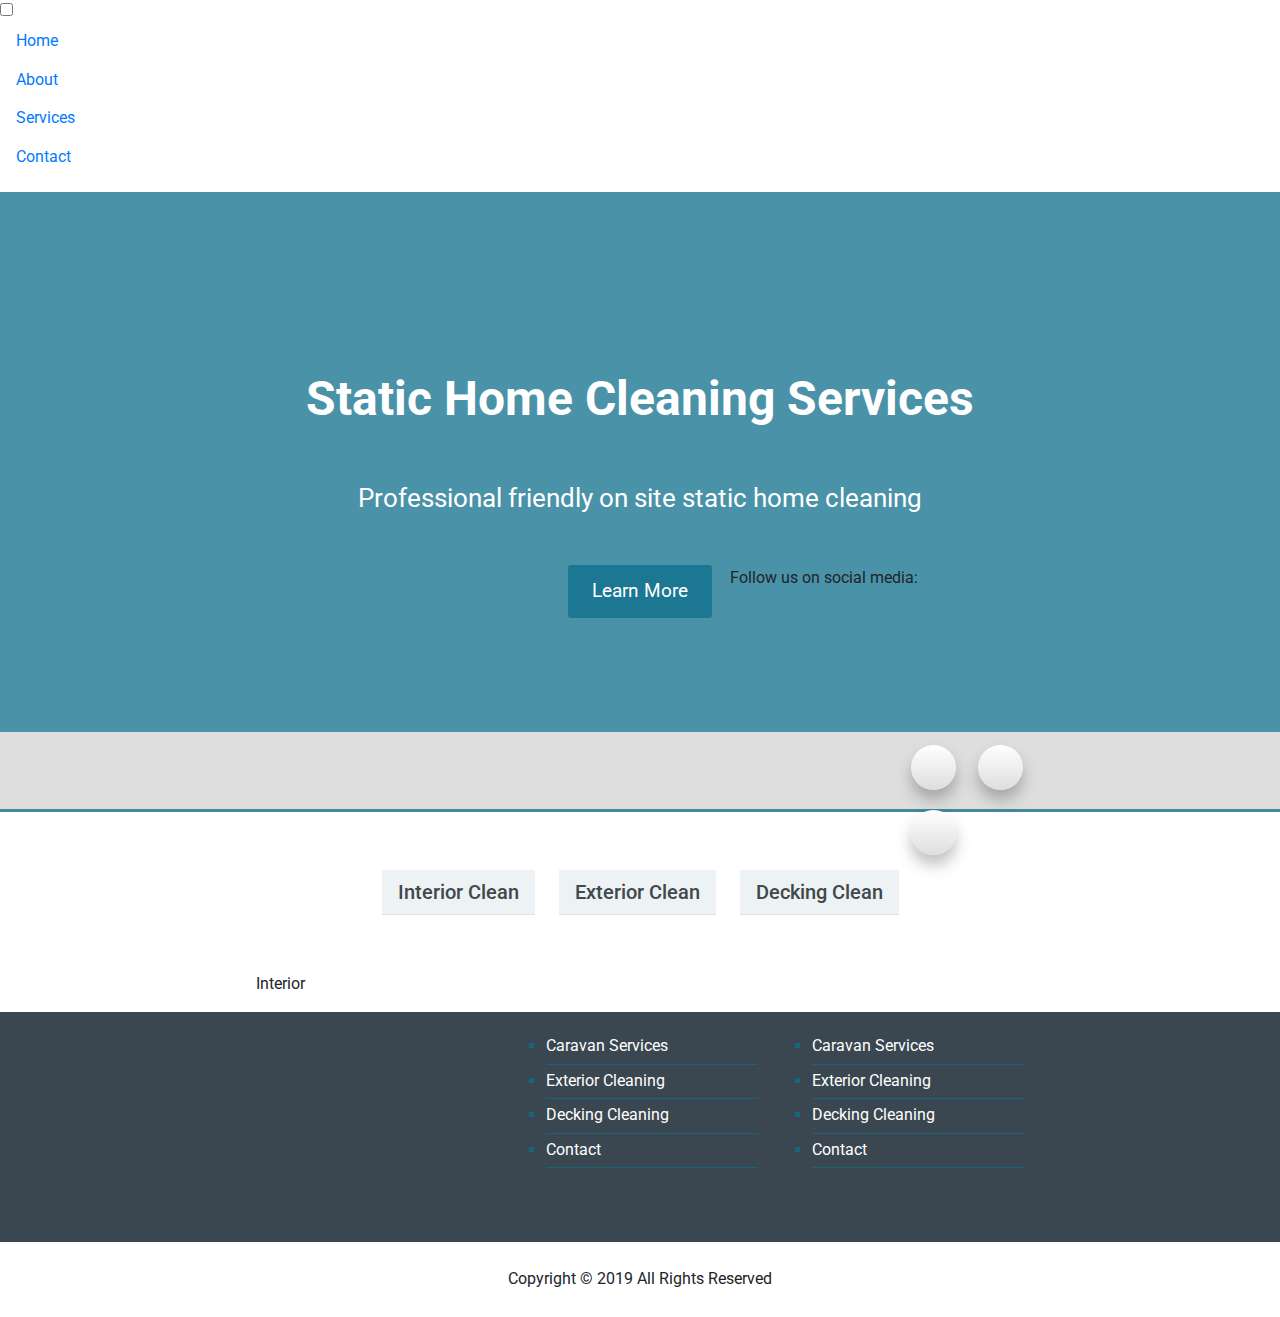
==== services.html @ 691bfcb6 "new commit" ====
<!DOCTYPE html>
<html lang="en">

<head>
  <meta charset="UTF-8">
  <meta name="viewport" content="width=device-width, initial-scale=1.0 shrink-to-fit=no">
  <meta http-equiv="X-UA-Compatible" content="ie=edge">
  <link href="https://fonts.googleapis.com/css?family=Roboto:400,500" rel="stylesheet">
  <link rel="stylesheet" href="https://maxcdn.bootstrapcdn.com/bootstrap/4.0.0/css/bootstrap.min.css"
    integrity="sha384-Gn5384xqQ1aoWXA+058RXPxPg6fy4IWvTNh0E263XmFcJlSAwiGgFAW/dAiS6JXm" crossorigin="anonymous">
  <link rel="stylesheet" href="https://use.fontawesome.com/releases/v5.8.1/css/all.css"
    integrity="sha384-50oBUHEmvpQ+1lW4y57PTFmhCaXp0ML5d60M1M7uH2+nqUivzIebhndOJK28anvf" crossorigin="anonymous">
  <link rel="stylesheet" href="css/menu.css">
  <link rel="stylesheet" href="css/style.css">

  <title>Contact Us</title>
</head>

<body>

  <div class="menu-wrap">
    <input type="checkbox" class="toggler">
    <div class="hamburger">
      <div></div>
    </div>
    <div class="menu">
      <div>
        <div>
          <ul class="menu-nav">
            <li><a href="index.html" class="nav-link">Home</a></li>
            <li><a href="#about" class="nav-link">About</a></li>
            <li><a href="services.html" class="nav-link">Services</a></li>
            <li><a href="contact.html" class="nav-link">Contact</a></li>
          </ul>
        </div>
      </div>
    </div>
  </div>

  <header class="showcase">
    <div class="content-area showcase-inner">
      <h1>Static Home Cleaning Services</h1>
      <p>Professional friendly on site static home cleaning</p>
      <a href="" class="btn">Learn More</a>
    </div>
  </header>

  <!-- Social Media Section Start -->
  <div class="social-media">
    <div class="content-area">
      <p>Follow us on social media:</p>
      <ul>
        <li><a href="#"><i class="fab fa-facebook-f" aria-hidden="true"></i></a></li>
        <li><a href="#"><i class="fab fa-twitter" aria-hidden="true"></i></a></li>
        <li><a href="#"><i class="fab fa-instagram" aria-hidden="true"></i></a></li>
      </ul>
    </div>
  </div>

  <!-- Services section start -->
  <div class="content-area">
    <div class="content-4" id="services">
      <ul class="nav" role="tablist">
        <li class="nav-item nav-tabs">
          <a href="#interior" class="active tab-item" role="tab" data-toggle="tab">
            <span>Interior Clean</span>
          </a>
        </li>

        <li class="nav-item nav-tabs">
          <a href="#exterior" class="tab-item" role="tab" data-toggle="tab">
            <span>Exterior Clean</span>
          </a>
        </li>

        <li class="nav-item nav-tabs">
          <a href="#decking" class="tab-item" role="tab" data-toggle="tab">
            <span>Decking Clean</span>
          </a>
        </li>
      </ul>

      <!-- Tab Content -->
      <div class="tab-content">
        <div class="active tab-pane" role="tabpanel" id="interior">
          <p>Interior</p>
        </div>

        <div class="tab-pane" role="tabpanel" id="exterior">
          <p>Exterior</p>
        </div>

        <div class="tab-pane" role="tabpanel" id="decking">
          <p>Decking</p>
        </div>
      </div>
    </div>
  </div>
  <!-- Services section end -->


  <footer>
    <div class="content-area">
      <div class="row">
        <div class="col-md-4">
          <div class="img">
            <img src="img/STY Cleaning.svg" alt="">
          </div>
        </div>
        <div class="col-md-4">
          <ul>
            <li><a href="index.html">Caravan Services</a></li>
            <li><a href="index.html">Exterior Cleaning</a></li>
            <li><a href="index.html">Decking Cleaning</a></li>
            <li><a href="contact.html">Contact</a></li>
          </ul>
        </div>
        <div class="col-md-4">
          <ul>
            <li><a href="index.html">Caravan Services</a></li>
            <li><a href="index.html">Exterior Cleaning</a></li>
            <li><a href="index.html">Decking Cleaning</a></li>
            <li><a href="contact.html">Contact</a></li>
          </ul>
        </div>
      </div>
    </div>
  </footer>
  <div class="outer-footer">
    <div class="content-area">
      <div class="row">
        <div class="col-md-12">
          <p>Copyright &copy; 2019 All Rights Reserved</p>
        </div>
      </div>
    </div>
  </div>

  <script src="https://code.jquery.com/jquery-3.3.1.slim.min.js"></script>
  <script src="https://cdnjs.cloudflare.com/ajax/libs/popper.js/1.14.7/umd/popper.min.js"></script>
  <script src="https://stackpath.bootstrapcdn.com/bootstrap/4.3.1/js/bootstrap.min.js"></script>
</body>

</html>
---- css/style.css ----
:root{
  --primary-color: rgba(13, 110, 139, 0.75);
  --overlay-color: rgba(24,39,51,0.85);
  --menu-speed: 0.75s;
}

*{
  /* box-sizing: border-box; */
  margin: 0;
  padding: 0;
}

body{
  font-family: 'Roboto', sans-serif;
  line-height: 1.4;
  
}


.content-area{
  max-width: 60%;
  margin: auto;
}

/* Showcase Area */
.showcase{
  background-color: var(--primary-color);
  color: #fff;
  height: 60vh;
  position: relative;
}

/* Media Queries to Adjust */

.showcase img{
  position: absolute;
  top: 0;
  left: 45%;
  width: 200px;
} 

/* Media Queries to Adjust End */

.showcase:before{
  content:'';
  background: url('../img/drop-of-water-ripple-water-71549.jpg');
  background-repeat: no-repeat;
  background-size: cover;
  background-position: center;
  background-attachment: fixed;
  position: absolute;
  top: 0;
  left: 0;
  width: 100%;
  height: 60vh;
  z-index: -1;
}

/* Media Queries to Adjust */

.showcase .showcase-inner{
  display: flex;
  flex-direction: column;
  align-items: center;
  justify-content: center;
  text-align: center;
  height: 100%;
}

 .showcase h1{
   padding-top: 1.5rem;
  font-size: 3rem;
  padding-bottom: 1.5rem;
}

.showcase p{
  font-size: 1.6rem;
  padding-bottom: 1rem;
  width: 80%;
} 

.btn{
  display: inline-block;
  border: none;
  background-color: var(--primary-color);
  color: #fff;
  font-size: 1.2rem;
  padding: 0.75rem 1.5rem;
  margin-top: 1rem;
  border-radius: 3px;
  text-decoration: none;
  transition: all .7s ease-in;
}

.btn:hover{
  color: rgb(199, 199, 199);
  background-color: rgb(13,110,139);
}

/* Social Media Section */
.social-media{
  height: 80px;
  background-color: #dedede;
  border-bottom: 3px solid var(--primary-color);
}


.social-media p{
  position: absolute;
  top: 63%; 
  left: 57%;
  font-size: 16px;
}

.social-media ul{
  margin-left: 84%;
  padding-top: 1%;
  /* display: flex; */
  display: grid;
  grid-template-columns: repeat(auto-fit, minmax(50px, 1fr));
  grid-gap: 10px;
  align-content: center;
  justify-content: center;
}

.social-media ul li{
  list-style: none;
}

.social-media ul li a{
  width: 45px;
  height: 45px;
  display: block;
  text-decoration: none;
  background: #f1f1f1;
  text-align: center;
  font-size: 20px;
  margin: 5px 10px;
  padding: 6px;
  border-radius: 50%;
  box-sizing: border-box;
  box-shadow: 0 10px 15px rgba(0, 0, 0, 0.25);
  background: linear-gradient(0deg, #dedede, #fff);
  transition: all .5s ease;
}

.social-media ul li a:hover{
  font-weight: bold;
  box-shadow: 0 2px 15px rgba(0, 0, 0, 0.2);
  color: var(--primary-color);
}

.social-media ul li a .fab{
  width: 100%;
  height: 100%;
  /* display: block; */
  background: linear-gradient(0deg, #fff, #dedede);
  border-radius: 50%;
  background-color: #dedede;
  padding-top: 8px;
  
}

.social-media ul li:nth-child(1) a:hover .fab{
  color: #3b5998 !important; 
}

.social-media ul li:nth-child(2) a:hover .fab{
  color: #1da1f2 !important; 
}

.social-media ul li:nth-child(3) a:hover .fab{
  color: #e4405f !important; 
}

  /* Images Section */
  .images{
    box-sizing: border-box;
    width: 100%;
    height: 100%;
  }

  .images img{
    width: 100%;
    height: 280px;
    box-sizing: border-box;
    border: 3px solid var(--primary-color);  
    margin-bottom: 2rem;
  }

  /* About Section */
  .about p{
    text-align: justify;
  }

  .about h4{
    color: #636363;
    font-size: 2rem;
    font-weight: 300;
    padding: 3.5rem 0;
    text-align: center;
  }

  .about img{
    width: 160px;
    padding-top: 1.8rem;
    margin-left: 42%;
  }

  .about .title-border{
    content: "";
  width: 80%;
  height: 2px;
  display: block;
  background-color: var(--primary-color);
  border-radius: 50%;
  margin: auto;
  margin-top: 1.8%;
  }

  .images p{
    text-align: center;
    padding: 0.5rem;
  }

  .images span{
    content: "";
  width: 80%;
  height: 2px;
  display: block;
  background-color: var(--primary-color);
  border-radius: 50%;
  margin: 3% auto;
  }


  .bio{
    margin-top: 3rem;
  }

  .bio p{
    text-align: justify;
    padding-left: 25px;
    font-size: 1rem;
  }

  .bio h4{
    color: #636363;
    font-size: 2.5rem;
    font-weight: 300;
    text-align: center;
    padding-top: 2.5rem;
  }

  .img img{
    width: 150px;
    box-sizing: unset;
  }

/* Services Section */
.content-4 .nav{
  justify-content: center;
  margin: 6%;
}

.content-4 .nav-tabs{
  margin: 12px;
  text-align: center;
  cursor: pointer;
  background-color: #edf2f4;
}

.content-4 .tab-item{
  text-decoration: none;
}

.content-4 span{
  text-decoration: none;
  font-size: 20px;
  font-weight: 500;
  display: inline-block;
  text-align: center;
  justify-content: center;
  color: #3f494c !important;
  padding: 0.5rem 1rem;
}

.content-4 .tab-item span:hover{
  color: var(--primary-color) !important;
}

  /* Contact-Section */
  .contact h1{
    text-align: center;
    padding-bottom: 50px;
    color: grey;
  }

  .contact img{
    width: 140px;
    padding-top: 1.8rem;
    margin-left: 45%;
  }

  .contact h4{
    font-size: 1.5rem;
    text-align: center;
    margin: 2.5rem 0;
    padding: 0 2.5rem;
    color: grey;
  }
  
  .formBox{
      padding: 20px;
      border: 1px solid #dedede;
      border-radius: 3px;
      margin: 0 auto;
      margin-bottom: 35px;
      width: 80%;
      height: 80%;
  }
  span{
      color: red;
  }
  
  h1{
      margin-top: 40px;
      padding: 0;
      text-align: center;
      margin-bottom: 30px !important;
      font-size: 48px;
      font-weight: bold;
  }
  
  .inputBox{
      position: relative;
      box-sizing: border-box;
      margin-bottom: 40px;
  }
  
  .input{
      position: relative;
      width: 100%;
      height: 40px;
      background: transparent;
      border: none;
      outline: none;
      font-size: 18px;
      border-bottom: 2px solid rgba(0,0,0,0.3);
  }
  
  .inputText{
      position: absolute;
      line-height: 40px;
      font-size: 14px;
      transition: .5s;
      opacity: .5;
  }
  
  .focus .inputText{
      transform: translateY(-30px);
      font-size: 14px;
      opacity: 1;
      color: var(--primary-color);
  }
  
  textarea{
      height: 90px !important;
  }
  
  .button{
      width: 100%;
      background: var(--primary-color);
      color: #fff;
      cursor: pointer;
      border: none;
      border-radius: 3px;
      outline: none;
      height: 50px;
      font-size: 24px;
  }
/* Footer Section */

footer{
  height: 230px;
  background: var(--overlay-color);
}

.img img{
  width: 250px;
  margin-top: 50px;
}

footer ul{
  margin-top: 8%;
  display: flex;
  flex-direction: column;
  align-content: center;
  justify-content: center;
}

footer ul li{
  margin: 2% 0 0 10%;
  list-style: square;
  color: var(--primary-color);
  border-bottom: 1px solid var(--primary-color);
  padding-bottom: 0.4rem;
}

footer ul li a{
 color: #fff;
 font-size: 1rem;
 padding-bottom: 0.5rem;
}

footer ul li a:hover{
  text-decoration: none;
  color: #b8b6b6;
}

  .outer-footer{
    text-align: center;
    padding: 0.7rem;
    margin-top: 15px;
  }

  

/* Media Queries */
@media  (max-width: 774px){

  footer{
    display: inline-block;
    width: 100%;
    height: 100%;
  }
}
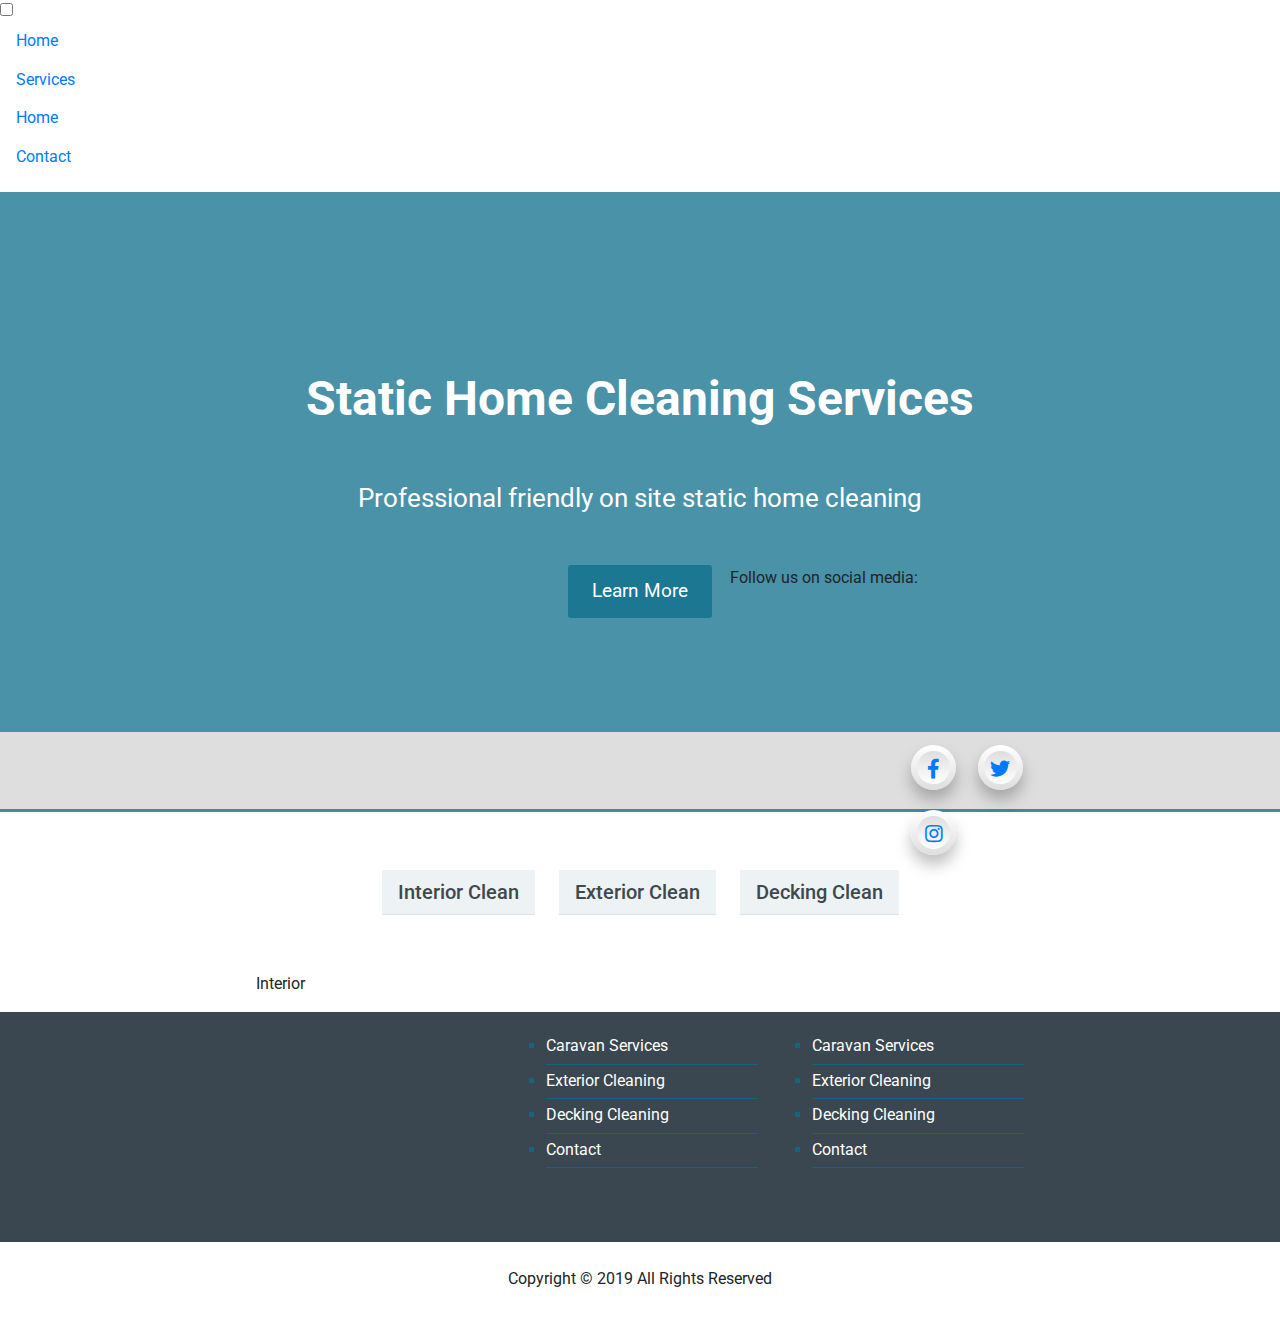
==== commit 774fbd7e: "New commit" ====
--- a/services.html
+++ b/services.html
@@ -6,10 +6,8 @@
   <meta name="viewport" content="width=device-width, initial-scale=1.0 shrink-to-fit=no">
   <meta http-equiv="X-UA-Compatible" content="ie=edge">
   <link href="https://fonts.googleapis.com/css?family=Roboto:400,500" rel="stylesheet">
-  <link rel="stylesheet" href="https://maxcdn.bootstrapcdn.com/bootstrap/4.0.0/css/bootstrap.min.css"
-    integrity="sha384-Gn5384xqQ1aoWXA+058RXPxPg6fy4IWvTNh0E263XmFcJlSAwiGgFAW/dAiS6JXm" crossorigin="anonymous">
-  <link rel="stylesheet" href="https://use.fontawesome.com/releases/v5.8.1/css/all.css"
-    integrity="sha384-50oBUHEmvpQ+1lW4y57PTFmhCaXp0ML5d60M1M7uH2+nqUivzIebhndOJK28anvf" crossorigin="anonymous">
+  <link rel="stylesheet" href="https://maxcdn.bootstrapcdn.com/bootstrap/4.0.0/css/bootstrap.min.css">
+  <link rel="stylesheet" href="https://use.fontawesome.com/releases/v5.8.1/css/all.css">
   <link rel="stylesheet" href="css/menu.css">
   <link rel="stylesheet" href="css/style.css">
 
@@ -28,8 +26,8 @@
         <div>
           <ul class="menu-nav">
             <li><a href="index.html" class="nav-link">Home</a></li>
-            <li><a href="#about" class="nav-link">About</a></li>
             <li><a href="services.html" class="nav-link">Services</a></li>
+            <li><a href="pricing.html" class="nav-link">Home</a></li>
             <li><a href="contact.html" class="nav-link">Contact</a></li>
           </ul>
         </div>
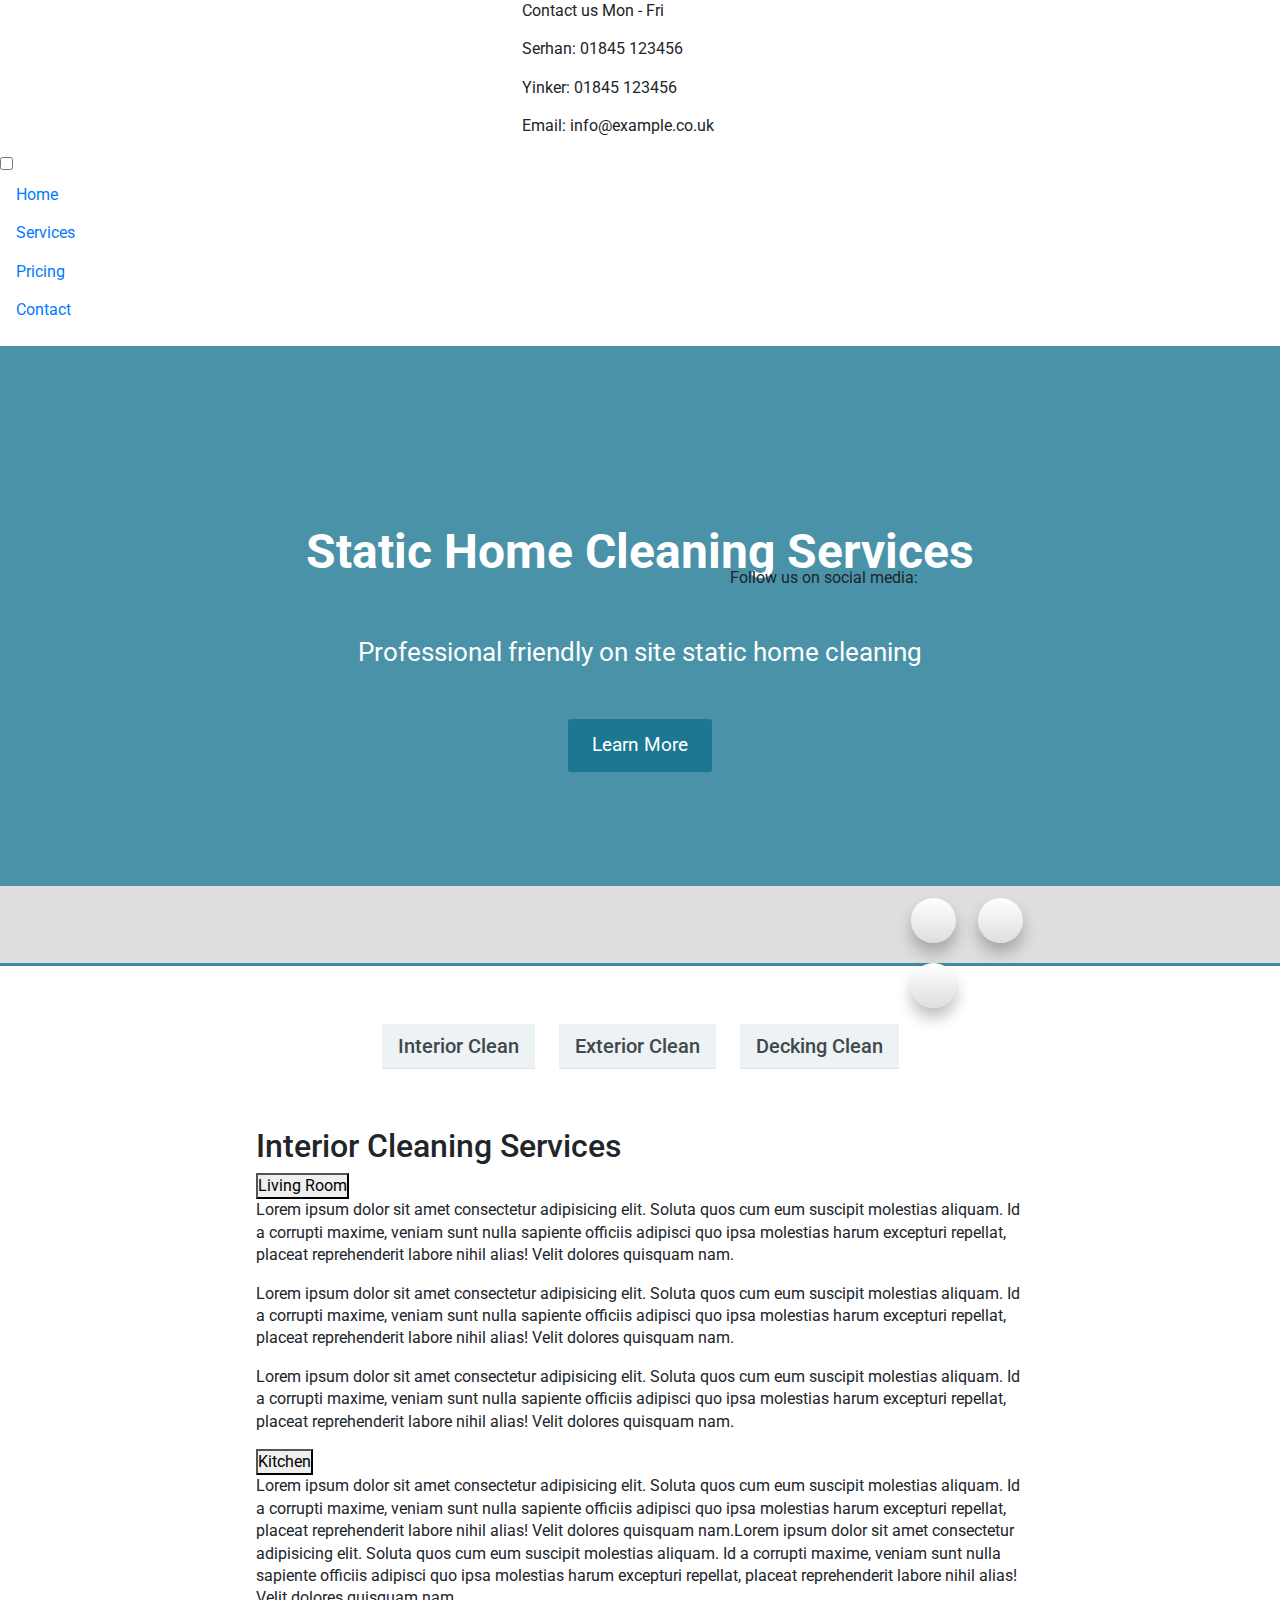
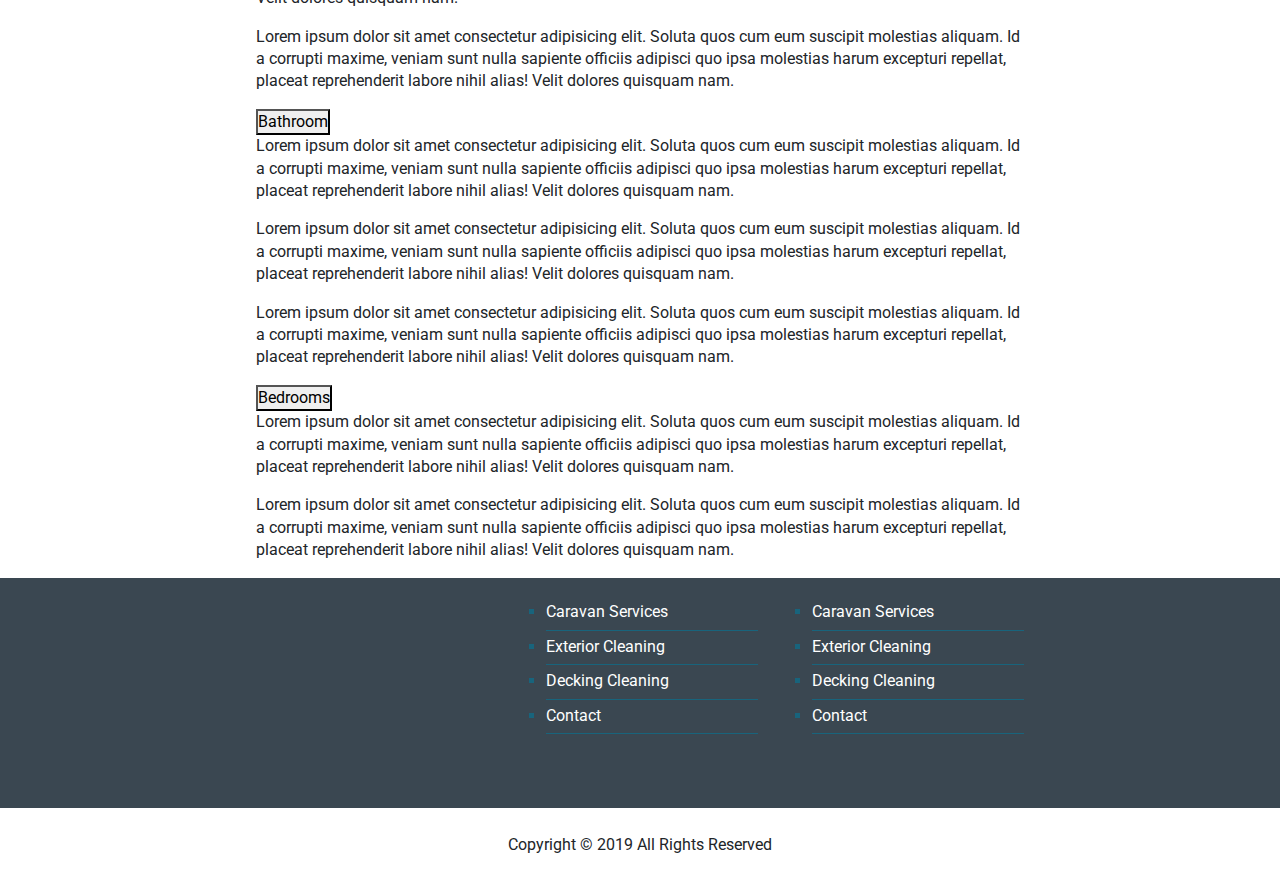
==== commit 500e503c: "Add files via upload" ====
--- a/services.html
+++ b/services.html
@@ -1,142 +1,300 @@
-<!DOCTYPE html>
-<html lang="en">
-
-<head>
-  <meta charset="UTF-8">
-  <meta name="viewport" content="width=device-width, initial-scale=1.0 shrink-to-fit=no">
-  <meta http-equiv="X-UA-Compatible" content="ie=edge">
-  <link href="https://fonts.googleapis.com/css?family=Roboto:400,500" rel="stylesheet">
-  <link rel="stylesheet" href="https://maxcdn.bootstrapcdn.com/bootstrap/4.0.0/css/bootstrap.min.css">
-  <link rel="stylesheet" href="https://use.fontawesome.com/releases/v5.8.1/css/all.css">
-  <link rel="stylesheet" href="css/menu.css">
-  <link rel="stylesheet" href="css/style.css">
-
-  <title>Contact Us</title>
-</head>
-
-<body>
-
-  <div class="menu-wrap">
-    <input type="checkbox" class="toggler">
-    <div class="hamburger">
-      <div></div>
-    </div>
-    <div class="menu">
-      <div>
-        <div>
-          <ul class="menu-nav">
-            <li><a href="index.html" class="nav-link">Home</a></li>
-            <li><a href="services.html" class="nav-link">Services</a></li>
-            <li><a href="pricing.html" class="nav-link">Home</a></li>
-            <li><a href="contact.html" class="nav-link">Contact</a></li>
-          </ul>
-        </div>
-      </div>
-    </div>
-  </div>
-
-  <header class="showcase">
-    <div class="content-area showcase-inner">
-      <h1>Static Home Cleaning Services</h1>
-      <p>Professional friendly on site static home cleaning</p>
-      <a href="" class="btn">Learn More</a>
-    </div>
-  </header>
-
-  <!-- Social Media Section Start -->
-  <div class="social-media">
-    <div class="content-area">
-      <p>Follow us on social media:</p>
-      <ul>
-        <li><a href="#"><i class="fab fa-facebook-f" aria-hidden="true"></i></a></li>
-        <li><a href="#"><i class="fab fa-twitter" aria-hidden="true"></i></a></li>
-        <li><a href="#"><i class="fab fa-instagram" aria-hidden="true"></i></a></li>
-      </ul>
-    </div>
-  </div>
-
-  <!-- Services section start -->
-  <div class="content-area">
-    <div class="content-4" id="services">
-      <ul class="nav" role="tablist">
-        <li class="nav-item nav-tabs">
-          <a href="#interior" class="active tab-item" role="tab" data-toggle="tab">
-            <span>Interior Clean</span>
-          </a>
-        </li>
-
-        <li class="nav-item nav-tabs">
-          <a href="#exterior" class="tab-item" role="tab" data-toggle="tab">
-            <span>Exterior Clean</span>
-          </a>
-        </li>
-
-        <li class="nav-item nav-tabs">
-          <a href="#decking" class="tab-item" role="tab" data-toggle="tab">
-            <span>Decking Clean</span>
-          </a>
-        </li>
-      </ul>
-
-      <!-- Tab Content -->
-      <div class="tab-content">
-        <div class="active tab-pane" role="tabpanel" id="interior">
-          <p>Interior</p>
-        </div>
-
-        <div class="tab-pane" role="tabpanel" id="exterior">
-          <p>Exterior</p>
-        </div>
-
-        <div class="tab-pane" role="tabpanel" id="decking">
-          <p>Decking</p>
-        </div>
-      </div>
-    </div>
-  </div>
-  <!-- Services section end -->
-
-
-  <footer>
-    <div class="content-area">
-      <div class="row">
-        <div class="col-md-4">
-          <div class="img">
-            <img src="img/STY Cleaning.svg" alt="">
-          </div>
-        </div>
-        <div class="col-md-4">
-          <ul>
-            <li><a href="index.html">Caravan Services</a></li>
-            <li><a href="index.html">Exterior Cleaning</a></li>
-            <li><a href="index.html">Decking Cleaning</a></li>
-            <li><a href="contact.html">Contact</a></li>
-          </ul>
-        </div>
-        <div class="col-md-4">
-          <ul>
-            <li><a href="index.html">Caravan Services</a></li>
-            <li><a href="index.html">Exterior Cleaning</a></li>
-            <li><a href="index.html">Decking Cleaning</a></li>
-            <li><a href="contact.html">Contact</a></li>
-          </ul>
-        </div>
-      </div>
-    </div>
-  </footer>
-  <div class="outer-footer">
-    <div class="content-area">
-      <div class="row">
-        <div class="col-md-12">
-          <p>Copyright &copy; 2019 All Rights Reserved</p>
-        </div>
-      </div>
-    </div>
-  </div>
-
-  <script src="https://code.jquery.com/jquery-3.3.1.slim.min.js"></script>
-  <script src="https://cdnjs.cloudflare.com/ajax/libs/popper.js/1.14.7/umd/popper.min.js"></script>
-  <script src="https://stackpath.bootstrapcdn.com/bootstrap/4.3.1/js/bootstrap.min.js"></script>
-</body>
-
+<!DOCTYPE html>
+<html lang="en">
+
+<head>
+  <meta charset="UTF-8">
+  <meta name="viewport" content="width=device-width, initial-scale=1.0 shrink-to-fit=no">
+  <meta http-equiv="X-UA-Compatible" content="ie=edge">
+  <meta name="author" content="SY-Cleaning-Services-Ltd">
+  <meta name="description" content="Professional friendly on site static home cleaning services">
+  <link href="https://fonts.googleapis.com/css?family=Roboto:400,500" rel="stylesheet">
+  <link rel="stylesheet" href="https://maxcdn.bootstrapcdn.com/bootstrap/4.0.0/css/bootstrap.min.css">
+  <link rel="stylesheet" href="https://use.fontawesome.com/releases/v5.8.2/css/all.css"
+    integrity="sha384-oS3vJWv+0UjzBfQzYUhtDYW+Pj2yciDJxpsK1OYPAYjqT085Qq/1cq5FLXAZQ7Ay" crossorigin="anonymous">
+  <link rel="stylesheet" href="css/menu.css">
+  <link rel="stylesheet" href="css/style.css">
+  <title>SY Cleaning</title>
+</head>
+
+<body>
+
+  <div class="top-nav">
+    <div class="content-area">
+      <div class="row">
+        <div class="col-lg-4 col-md-4">
+          <a href="index.html"> <img src="img/STY Cleaning.svg" alt=""></a>
+        </div>
+        <div class="col-lg-8">
+          <div class="info">
+            <p>Contact us Mon - Fri</p>
+            <p>Serhan: 01845 123456</p>
+            <p>Yinker: 01845 123456</p>
+            <p>Email: info@example.co.uk</p>
+          </div>
+        </div>
+      </div>
+    </div>
+  </div>
+
+  <div class="menu-wrap">
+    <input type="checkbox" class="toggler">
+    <div class="hamburger">
+      <div></div>
+    </div>
+    <div class="menu">
+      <div>
+        <div>
+          <ul class="menu-nav">
+            <li><a href="index.html" class="nav-link">Home</a></li>
+            <li><a href="services.html" class="nav-link">Services</a></li>
+            <li><a href="pricing.html" class="nav-link">Pricing</a></li>
+            <li><a href="contact.html" class="nav-link">Contact</a></li>
+          </ul>
+        </div>
+      </div>
+    </div>
+  </div>
+
+  <header class="showcase">
+    <div class="content-area showcase-inner">
+      <h1>Static Home Cleaning Services</h1>
+      <p>Professional friendly on site static home cleaning</p>
+      <a href="" class="btn">Learn More</a>
+    </div>
+  </header>
+
+  <!-- Social Media Section Start -->
+  <div class="social-media">
+    <div class="content-area">
+      <p>Follow us on social media:</p>
+      <ul>
+        <li><a href="#"><i class="fab fa-facebook-f" aria-hidden="true"></i></a></li>
+        <li><a href="#"><i class="fab fa-twitter" aria-hidden="true"></i></a></li>
+        <li><a href="#"><i class="fab fa-instagram" aria-hidden="true"></i></a></li>
+      </ul>
+    </div>
+  </div>
+
+  <!-- Services section start -->
+  <div class="content-area">
+    <div class="content-4" id="services">
+      <ul class="nav" role="tablist">
+        <li class="nav-item nav-tabs">
+          <a href="#interior" class="active tab-item" role="tab" data-toggle="tab">
+            <span>Interior Clean</span>
+          </a>
+        </li>
+
+        <li class="nav-item nav-tabs">
+          <a href="#exterior" class="tab-item" role="tab" data-toggle="tab">
+            <span>Exterior Clean</span>
+          </a>
+        </li>
+
+        <li class="nav-item nav-tabs">
+          <a href="#decking" class="tab-item" role="tab" data-toggle="tab">
+            <span>Decking Clean</span>
+          </a>
+        </li>
+      </ul>
+
+
+      <!-- Tab Content 1 -->
+      <div class="tab-content">
+        <div class="active tab-pane" role="tabpanel" id="interior">
+          <div class="accordion-wrapper">
+            <h2>Interior Cleaning Services</h2>
+            <button class="accordion">Living Room</button>
+            <div class="accordion-panel">
+              <p>Lorem ipsum dolor sit amet consectetur adipisicing elit. Soluta quos cum eum suscipit molestias
+                aliquam. Id a corrupti maxime, veniam sunt nulla sapiente officiis adipisci quo ipsa molestias harum
+                excepturi repellat, placeat reprehenderit labore nihil alias! Velit dolores quisquam nam.</p>
+
+              <p>Lorem ipsum dolor sit amet consectetur adipisicing elit. Soluta quos cum eum suscipit molestias
+                aliquam. Id a corrupti maxime, veniam sunt nulla sapiente officiis adipisci quo ipsa molestias harum
+                excepturi repellat, placeat reprehenderit labore nihil alias! Velit dolores quisquam nam.</p>
+
+              <p>Lorem ipsum dolor sit amet consectetur adipisicing elit. Soluta quos cum eum suscipit molestias
+                aliquam. Id a corrupti maxime, veniam sunt nulla sapiente officiis adipisci quo ipsa molestias harum
+                excepturi repellat, placeat reprehenderit labore nihil alias! Velit dolores quisquam nam.</p>
+            </div>
+
+            <button class="accordion">Kitchen</button>
+            <div class="accordion-panel">
+              <p>Lorem ipsum dolor sit amet consectetur adipisicing elit. Soluta quos cum eum suscipit molestias
+                aliquam. Id a corrupti maxime, veniam sunt nulla sapiente officiis adipisci quo ipsa molestias harum
+                excepturi repellat, placeat reprehenderit labore nihil alias! Velit dolores quisquam nam.Lorem ipsum
+                dolor sit amet consectetur adipisicing elit. Soluta quos cum eum suscipit molestias
+                aliquam. Id a corrupti maxime, veniam sunt nulla sapiente officiis adipisci quo ipsa molestias harum
+                excepturi repellat, placeat reprehenderit labore nihil alias! Velit dolores quisquam nam.</p>
+
+              <p>Lorem ipsum dolor sit amet consectetur adipisicing elit. Soluta quos cum eum suscipit molestias
+                aliquam. Id a corrupti maxime, veniam sunt nulla sapiente officiis adipisci quo ipsa molestias harum
+                excepturi repellat, placeat reprehenderit labore nihil alias! Velit dolores quisquam nam.</p>
+            </div>
+
+            <button class="accordion">Bathroom</button>
+            <div class="accordion-panel">
+              <p>Lorem ipsum dolor sit amet consectetur adipisicing elit. Soluta quos cum eum suscipit molestias
+                aliquam. Id a corrupti maxime, veniam sunt nulla sapiente officiis adipisci quo ipsa molestias harum
+                excepturi repellat, placeat reprehenderit labore nihil alias! Velit dolores quisquam nam.</p>
+
+              <p>Lorem ipsum dolor sit amet consectetur adipisicing elit. Soluta quos cum eum suscipit molestias
+                aliquam. Id a corrupti maxime, veniam sunt nulla sapiente officiis adipisci quo ipsa molestias harum
+                excepturi repellat, placeat reprehenderit labore nihil alias! Velit dolores quisquam nam.</p>
+
+              <p>Lorem ipsum dolor sit amet consectetur adipisicing elit. Soluta quos cum eum suscipit molestias
+                aliquam. Id a corrupti maxime, veniam sunt nulla sapiente officiis adipisci quo ipsa molestias harum
+                excepturi repellat, placeat reprehenderit labore nihil alias! Velit dolores quisquam nam.</p>
+            </div>
+
+            <button class="accordion">Bedrooms</button>
+            <div class="accordion-panel">
+              <p>Lorem ipsum dolor sit amet consectetur adipisicing elit. Soluta quos cum eum suscipit molestias
+                aliquam. Id a corrupti maxime, veniam sunt nulla sapiente officiis adipisci quo ipsa molestias harum
+                excepturi repellat, placeat reprehenderit labore nihil alias! Velit dolores quisquam nam.</p>
+
+              <p>Lorem ipsum dolor sit amet consectetur adipisicing elit. Soluta quos cum eum suscipit molestias
+                aliquam. Id a corrupti maxime, veniam sunt nulla sapiente officiis adipisci quo ipsa molestias harum
+                excepturi repellat, placeat reprehenderit labore nihil alias! Velit dolores quisquam nam.</p>
+            </div>
+          </div>
+        </div>
+
+
+        <!-- Tab Content 2 -->
+        <div class="tab-pane" role="tabpanel" id="exterior">
+          <div class="accordion-wrapper">
+            <h2>Exterior Cleaning Services</h2>
+            <button class="accordion">Living Room</button>
+            <div class="accordion-panel">
+              <p>Lorem ipsum dolor sit amet consectetur adipisicing elit. Soluta quos cum eum suscipit molestias
+                aliquam. Id a corrupti maxime, veniam sunt nulla sapiente officiis adipisci quo ipsa molestias harum
+                excepturi repellat, placeat reprehenderit labore nihil alias! Velit dolores quisquam nam.</p>
+
+              <p>Lorem ipsum dolor sit amet consectetur adipisicing elit. Soluta quos cum eum suscipit molestias
+                aliquam. Id a corrupti maxime, veniam sunt nulla sapiente officiis adipisci quo ipsa molestias harum
+                excepturi repellat, placeat reprehenderit labore nihil alias! Velit dolores quisquam nam.</p>
+
+              <p>Lorem ipsum dolor sit amet consectetur adipisicing elit. Soluta quos cum eum suscipit molestias
+                aliquam. Id a corrupti maxime, veniam sunt nulla sapiente officiis adipisci quo ipsa molestias harum
+                excepturi repellat, placeat reprehenderit labore nihil alias! Velit dolores quisquam nam.</p>
+            </div>
+
+            <button class="accordion">Kitchen</button>
+            <div class="accordion-panel">
+              <p>Lorem ipsum dolor sit amet consectetur adipisicing elit. Soluta quos cum eum suscipit molestias
+                aliquam. Id a corrupti maxime, veniam sunt nulla sapiente officiis adipisci quo ipsa molestias harum
+                excepturi repellat, placeat reprehenderit labore nihil alias! Velit dolores quisquam nam.Lorem ipsum
+                dolor sit amet consectetur adipisicing elit. Soluta quos cum eum suscipit molestias
+                aliquam. Id a corrupti maxime, veniam sunt nulla sapiente officiis adipisci quo ipsa molestias harum
+                excepturi repellat, placeat reprehenderit labore nihil alias! Velit dolores quisquam nam.</p>
+
+              <p>Lorem ipsum dolor sit amet consectetur adipisicing elit. Soluta quos cum eum suscipit molestias
+                aliquam. Id a corrupti maxime, veniam sunt nulla sapiente officiis adipisci quo ipsa molestias harum
+                excepturi repellat, placeat reprehenderit labore nihil alias! Velit dolores quisquam nam.</p>
+            </div>
+
+            <button class="accordion">Bathroom</button>
+            <div class="accordion-panel">
+              <p>Lorem ipsum dolor sit amet consectetur adipisicing elit. Soluta quos cum eum suscipit molestias
+                aliquam. Id a corrupti maxime, veniam sunt nulla sapiente officiis adipisci quo ipsa molestias harum
+                excepturi repellat, placeat reprehenderit labore nihil alias! Velit dolores quisquam nam.</p>
+
+              <p>Lorem ipsum dolor sit amet consectetur adipisicing elit. Soluta quos cum eum suscipit molestias
+                aliquam. Id a corrupti maxime, veniam sunt nulla sapiente officiis adipisci quo ipsa molestias harum
+                excepturi repellat, placeat reprehenderit labore nihil alias! Velit dolores quisquam nam.</p>
+
+              <p>Lorem ipsum dolor sit amet consectetur adipisicing elit. Soluta quos cum eum suscipit molestias
+                aliquam. Id a corrupti maxime, veniam sunt nulla sapiente officiis adipisci quo ipsa molestias harum
+                excepturi repellat, placeat reprehenderit labore nihil alias! Velit dolores quisquam nam.</p>
+            </div>
+          </div>
+        </div>
+
+        <!-- Tab Content 3 -->
+        <div class="tab-pane" role="tabpanel" id="decking">
+          <div class="accordion-wrapper">
+            <h2>Decking Cleaning Services</h2>
+            <button class="accordion">Living Room</button>
+            <div class="accordion-panel">
+              <p>Lorem ipsum dolor sit amet consectetur adipisicing elit. Soluta quos cum eum suscipit molestias
+                aliquam. Id a corrupti maxime, veniam sunt nulla sapiente officiis adipisci quo ipsa molestias harum
+                excepturi repellat, placeat reprehenderit labore nihil alias! Velit dolores quisquam nam.</p>
+
+              <p>Lorem ipsum dolor sit amet consectetur adipisicing elit. Soluta quos cum eum suscipit molestias
+                aliquam. Id a corrupti maxime, veniam sunt nulla sapiente officiis adipisci quo ipsa molestias harum
+                excepturi repellat, placeat reprehenderit labore nihil alias! Velit dolores quisquam nam.</p>
+
+              <p>Lorem ipsum dolor sit amet consectetur adipisicing elit. Soluta quos cum eum suscipit molestias
+                aliquam. Id a corrupti maxime, veniam sunt nulla sapiente officiis adipisci quo ipsa molestias harum
+                excepturi repellat, placeat reprehenderit labore nihil alias! Velit dolores quisquam nam.</p>
+            </div>
+
+            <button class="accordion">Kitchen</button>
+            <div class="accordion-panel">
+              <p>Lorem ipsum dolor sit amet consectetur adipisicing elit. Soluta quos cum eum suscipit molestias
+                aliquam. Id a corrupti maxime, veniam sunt nulla sapiente officiis adipisci quo ipsa molestias harum
+                excepturi repellat, placeat reprehenderit labore nihil alias! Velit dolores quisquam nam.Lorem ipsum
+                dolor sit amet consectetur adipisicing elit. Soluta quos cum eum suscipit molestias
+                aliquam. Id a corrupti maxime, veniam sunt nulla sapiente officiis adipisci quo ipsa molestias harum
+                excepturi repellat, placeat reprehenderit labore nihil alias! Velit dolores quisquam nam.</p>
+
+              <p>Lorem ipsum dolor sit amet consectetur adipisicing elit. Soluta quos cum eum suscipit molestias
+                aliquam. Id a corrupti maxime, veniam sunt nulla sapiente officiis adipisci quo ipsa molestias harum
+                excepturi repellat, placeat reprehenderit labore nihil alias! Velit dolores quisquam nam.</p>
+            </div>
+
+
+          </div>
+        </div>
+      </div>
+    </div>
+  </div>
+  <!-- Services section end -->
+
+
+  <footer>
+    <div class="content-area">
+      <div class="row">
+        <div class="col-md-4">
+          <div class="img">
+            <img src="img/STY Cleaning.svg" alt="">
+          </div>
+        </div>
+        <div class="col-md-4">
+          <ul>
+            <li><a href="index.html">Caravan Services</a></li>
+            <li><a href="index.html">Exterior Cleaning</a></li>
+            <li><a href="index.html">Decking Cleaning</a></li>
+            <li><a href="contact.html">Contact</a></li>
+          </ul>
+        </div>
+        <div class="col-md-4">
+          <ul>
+            <li><a href="index.html">Caravan Services</a></li>
+            <li><a href="index.html">Exterior Cleaning</a></li>
+            <li><a href="index.html">Decking Cleaning</a></li>
+            <li><a href="contact.html">Contact</a></li>
+          </ul>
+        </div>
+      </div>
+    </div>
+  </footer>
+  <div class="outer-footer">
+    <div class="content-area">
+      <div class="row">
+        <div class="col-md-12">
+          <p>Copyright &copy; 2019 All Rights Reserved</p>
+        </div>
+      </div>
+    </div>
+  </div>
+
+  <script src="https://code.jquery.com/jquery-3.3.1.slim.min.js"></script>
+  <script src="https://cdnjs.cloudflare.com/ajax/libs/popper.js/1.14.7/umd/popper.min.js"></script>
+  <script src="https://stackpath.bootstrapcdn.com/bootstrap/4.3.1/js/bootstrap.min.js"></script>
+  <script src="js/main.js"></script>
+</body>
+
 </html>